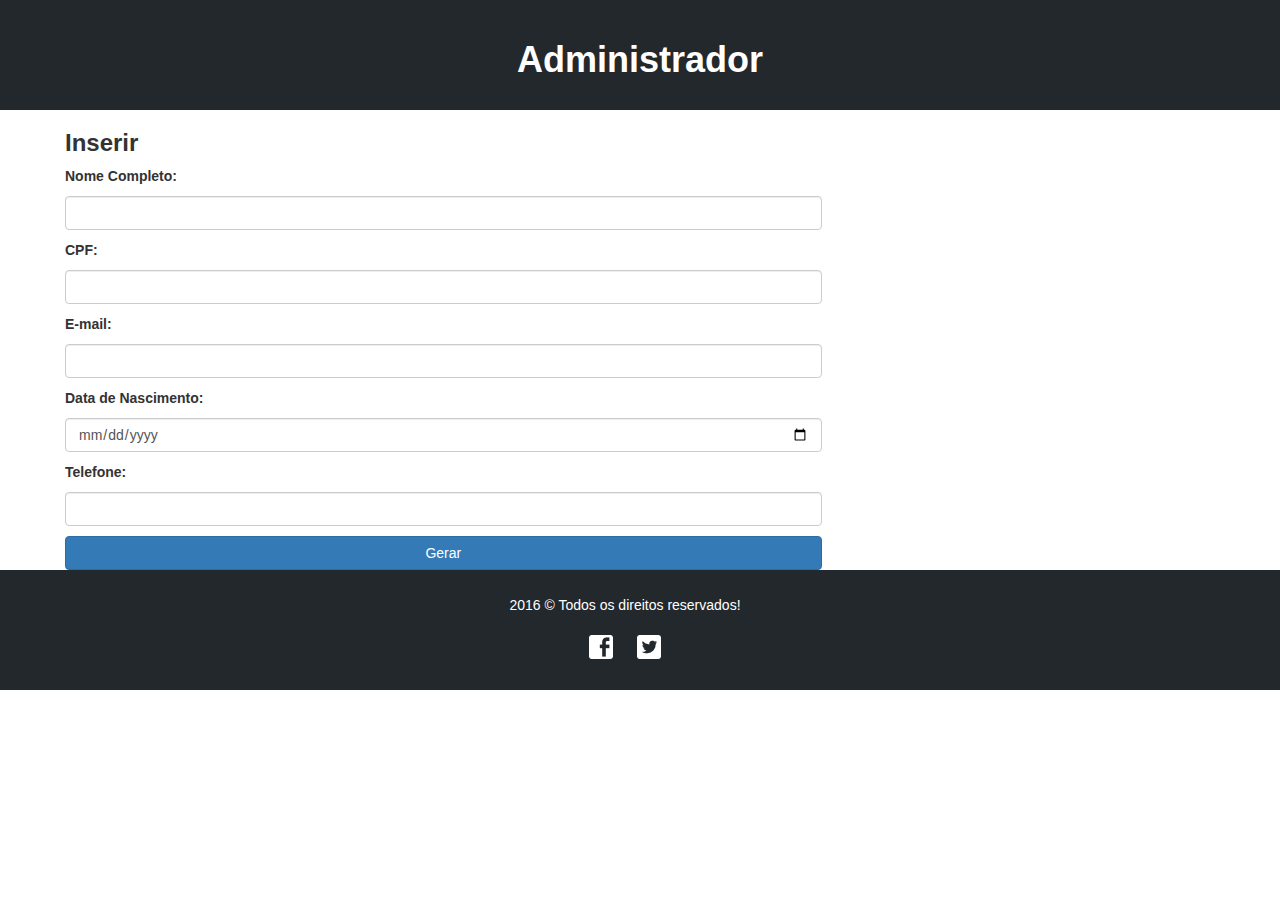
==== administrador.html @ 71e703c9 "Adicionando Administrador.html" ====
<!DOCTYPE html>
<html lang="pt-br">
  <head>
    <meta charset="utf-8">
    <meta name="viewport" content="width=device-width, initial-scale=1">
    <title>Administrador</title>
    <!-- Estilo para resetar as config. dos navegadores -->
    <link rel="stylesheet" type="text/css" href="css/reset.css" media="screen">
    <!-- My CSS Core -->
    <link rel="stylesheet" type="text/css" href="css/style.css" media="screen">
    <!-- CSS Bootstrap -->
    <link rel="stylesheet" type="text/css" href="css/bootstrap.min.css" media="screen">
  </head>
  <body class="administrador">

    <header class="container-fluid">
      <h1 class="text-center"><strong>Administrador</strong></h1>
    </header>

    <section id="controle">
      <div class="container">
        <div class="row">
          <div class="box-form">
            <h3><strong>Inserir</strong></h3>
            <form class="for-horizontal" role="form">

                <div class="row">
                  <label for="nome_completo" class="label-control col-xs-12 col-sm-12 col-md-12">Nome Completo: </label>
                  <div class="col-xs-12 col-sm-12 col-md-8">
                    <input type="text" class="form-control" id="nome_completo" name="nome_completo" required>
                  </div>
                </div>

                <div class="row">
                  <label for="cpf" class="label-control col-xs-12 col-sm-12 col-md-12" class="">CPF: </label>
                  <div class="col-xs-12 col-sm-12 col-md-8">
                    <input type="text" class="form-control col-sm-12" id="cpf" name="cpf" required>
                  </div>
                </div>

                <div class="row">
                  <label for="email" class="label-control col-xs-12 col-sm-12 col-md-12" class="">E-mail: </label>
                  <div class="col-xs-12 col-sm-12 col-md-8">
                    <input type="email" class="form-control col-sm-12" id="email" name="email" required>
                  </div>
                </div>

                <div class="row">
                  <label for="data_nasc" class="label-control col-xs-12 col-sm-12 col-md-12" class="">Data de Nascimento: </label>
                  <div class="col-xs-12 col-sm-12 col-md-8">
                    <input type="date" class="form-control col-sm-12" id="data_nasc" name="data_nasc" required>
                  </div>
                </div>

                <div class="row">
                  <label for="telefone" class="label-control col-xs-12 col-sm-12 col-md-12" class="">Telefone: </label>
                  <div class="col-xs-12 col-sm-12 col-md-8">
                    <input type="text" class="form-control col-sm-12" id="telefone" name="telefone" required>
                  </div>
                </div>

                <div class="row">
                  <div class="col-xs-12 col-sm-12 col-md-8">
                    <button type="submit" class="btn btn-primary col-xs-12 col-sm-12" name="Gerar">Gerar</button>
                  </div>
                </div>

            </form>
          </div> <!-- Inserir -->
        </div> <!-- row -->
      </div> <!-- container -->
    </section>

    <div class="finaly-footer text-center">
      <div class="container">
        <div class="row col-xs-12 col-sm-12 col-md-12">
          <p>
            2016 © Todos os direitos reservados!
          </p>
          <span class="social"><img src="img/social/facebook.png" alt="" /></span>
          <span class="social"><img src="img/social/twitter.png" alt="" /></span>
        </div>
      </div>
    </div>

  </body>
  <!-- Biblioteca JQuery -->
  <script type="text/javascript" src="js/jquery.min.js"></script>
  <!-- JavaScript Bootstrap -->
  <script type="text/javascript" src="js/bootstrap.min.js"></script>
</html>
---- css/style.css ----
* {
  margin: 0;
  padding: 0;
}


body {
    position : relative; /* Por conta do "scrollspy" */
    font-family: 'PT Sans', sans-serif !important;
}

/*Color navbar*/

.navbar {
  background-color: #303183 !important;
}

/* Menu Responsivo */
.navbar-nav li a{
  color: white !important;
  font-weight: bold;
  font-size: 14px;
  text-align: center;
  background-color: #303183;
  height: 80px;
  padding-top: 26px !important;
  margin-top: -8px;
}

/* Menu Responsivo */
.navbar-nav li a:hover{
  color: #303183 !important;
  background-color: white !important;
}

.logo-site {
  width: 50px;
  height: 50px;
}

.navbar-mobile {
  height: 80px;
}

/* Cabeçalho Menu Responsivo -> Aplica pequena distancia da Navbar para o Menu Responsivo */
.navbar-header {
  /*border: 2px solid black;*/
  height: 80px;
}

/* Botão do menu responsivo*/
.button-menu-mobile{
  /*border: 2px solid black !important;*/
  margin-top: 22px !important;
}

/* Media para o menu quando a tela tiver acima de 729px */
@media only screen and (min-width: 729px){
  .navbar-nav li a {
    height: 87px;
    font-weight: bold;
    font-size: 20px;
    padding-right: 30px !important;
    padding-left: 30px !important;
    padding-top: 36px !important;
  }
}

header.index {
  margin-top: 80px;
}

/* Produtos */
section.#produtos {
  /*border: 2px solid black;*/
  /*height: 2100px !important;*/
}

section#produtos h1 {
  margin-top: 85px;
  text-align: center;
  color: #303183;
}

/* Comportamento da .box */
.box {
  /*border: 2px solid black;*/
  text-decoration: none;
  margin-top: 10px;
  margin-left: 10px;
  margin-right: 10px;
  margin-bottom: 40px;
}

/* Comportamento da Box em relação ao <a>*/
.box-link {
  text-decoration: none!important;
  color: #303183 !important;
}

.box-link .fundo {
  background-color: rgba(48, 49, 131, 0.8);
}

.box-link .caption {
  /*border: 2px solid black;*/
  /*max-width: 100%;*/
  color: white;
  background-color: #303183;
  padding: 2px 0 2px 10px;
}


/* Footer */

footer {
  /*border: 2px solid black !important;*/
	background-color: #2d3237;
	height: 750px;
	padding-top: 20px;
}

/* Media para o tamanho da footer para estiver acima de 729px*/
@media only screen and (min-width: 729px){
  footer {
    height: 550px;
  }
}

footer h1 {
  margin-top: 40px;
  color: white;
}

.endereco {
  margin-top: 8px;
  /*border: 2px solid red !important;*/
}

footer p {
  color: #b4b7ba;
  font-size: 20px;
  font-weight: bold;
}

footer hr {
    margin: 0px;
    margin-bottom: 20px;
    background: #647382 !important;
    width: 50px;
}

/* Mapa */
footer section {
  margin-top: 8px;
  /*border: 2px solid red !important;*/
  height:400px;
  width: 100%
}


/* Último rodapé */

.finaly-footer {
	padding-top: 25px;
	background-color: #23282d !important;
	color: white !important;
	height: 120px !important;
}

footer.finaly-footer p {
	color: #b4b7ba;
}

.social img{
	margin-top: 10px;
	margin-right: 10px;
	margin-left: 10px;
}



/*
  ADMINISTRADOR.HTML

  Second page
*/

.administrador header {
  padding: 20px 0 20px 0;
  /*border: 2px solid red !important;*/
  background-color: #23282d !important;
  color: white !important;
}

.administrador section#cadastro {
  height: 1000px !important;
}

.administrador section .box-form {
  margin-right: 10px;
  margin-left: 10px;
  /*border: 2px solid red !important;*/
}

.administrador section .box-form form label, .administrador section .box-form form input {
  margin-bottom: 10px;
  /*border: 2px solid red !important;*/
}
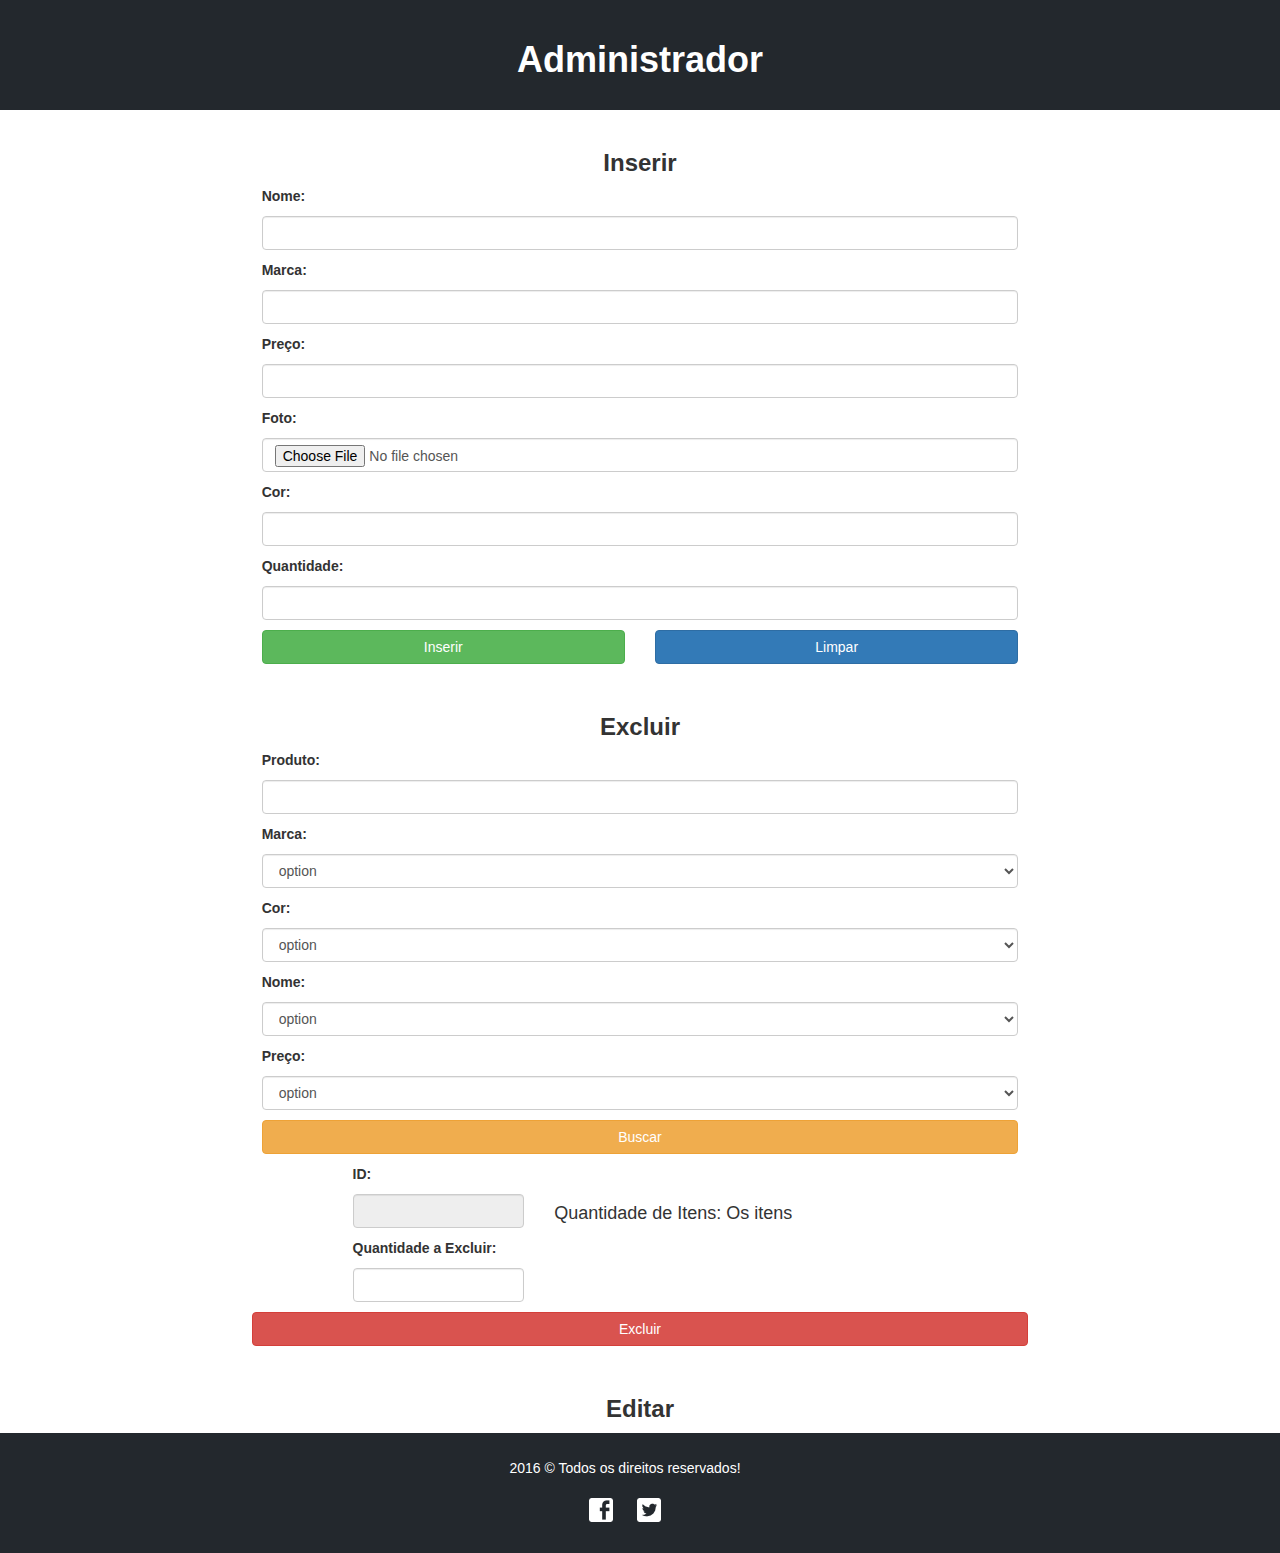
==== commit 7271d352: "Adicionando Produtos.html" ====
--- a/administrador.html
+++ b/administrador.html
@@ -16,58 +16,162 @@
     <header class="container-fluid">
       <h1 class="text-center"><strong>Administrador</strong></h1>
     </header>
-
     <section id="controle">
       <div class="container">
+        <!-- Inserir -->
         <div class="row">
           <div class="box-form">
-            <h3><strong>Inserir</strong></h3>
+            <h3 class="text-center"><strong>Inserir</strong></h3>
             <form class="for-horizontal" role="form">
 
                 <div class="row">
-                  <label for="nome_completo" class="label-control col-xs-12 col-sm-12 col-md-12">Nome Completo: </label>
-                  <div class="col-xs-12 col-sm-12 col-md-8">
-                    <input type="text" class="form-control" id="nome_completo" name="nome_completo" required>
+                  <label for="nome_completo" class="label-control col-xs-12 col-sm-12 col-md-offset-2 col-md-8">Nome: </label>
+                  <div class="col-xs-12 col-sm-12 col-md-offset-2 col-md-8">
+                    <input type="text" class="form-control col-sm-12" id="inserir_nome" name="nome" required>
                   </div>
                 </div>
 
                 <div class="row">
-                  <label for="cpf" class="label-control col-xs-12 col-sm-12 col-md-12" class="">CPF: </label>
-                  <div class="col-xs-12 col-sm-12 col-md-8">
-                    <input type="text" class="form-control col-sm-12" id="cpf" name="cpf" required>
+                  <label for="marca" class="label-control col-xs-12 col-sm-12 col-md-offset-2 col-md-8" class="">Marca: </label>
+                  <div class="col-xs-12 col-sm-12 col-md-offset-2 col-md-8">
+                    <input type="text" class="form-control col-sm-12" id="inserir_marca" name="marca" required>
                   </div>
                 </div>
 
                 <div class="row">
-                  <label for="email" class="label-control col-xs-12 col-sm-12 col-md-12" class="">E-mail: </label>
-                  <div class="col-xs-12 col-sm-12 col-md-8">
-                    <input type="email" class="form-control col-sm-12" id="email" name="email" required>
+                  <label for="preco" class="label-control col-xs-12 col-sm-12 col-md-offset-2 col-md-8" class="">Preço: </label>
+                  <div class="col-xs-12 col-sm-12 col-md-offset-2 col-md-8">
+                    <input type="text" class="form-control col-sm-12" id="inserir_preco" name="preco" required>
                   </div>
                 </div>
 
                 <div class="row">
-                  <label for="data_nasc" class="label-control col-xs-12 col-sm-12 col-md-12" class="">Data de Nascimento: </label>
-                  <div class="col-xs-12 col-sm-12 col-md-8">
-                    <input type="date" class="form-control col-sm-12" id="data_nasc" name="data_nasc" required>
+                  <label for=foto class="label-control col-xs-12 col-sm-12 col-md-offset-2 col-md-8" class="">Foto: </label>
+                  <div class="col-xs-12 col-sm-12 col-md-offset-2 col-md-8">
+                    <input type="file" class="form-control col-sm-12" id="inserir_foto" name="foto" required>
                   </div>
                 </div>
 
                 <div class="row">
-                  <label for="telefone" class="label-control col-xs-12 col-sm-12 col-md-12" class="">Telefone: </label>
-                  <div class="col-xs-12 col-sm-12 col-md-8">
-                    <input type="text" class="form-control col-sm-12" id="telefone" name="telefone" required>
+                  <label for="cor" class="label-control col-xs-12 col-sm-12 col-md-offset-2 col-md-8" class="">Cor: </label>
+                  <div class="col-xs-12 col-sm-12 col-md-offset-2 col-md-8">
+                    <input type="text" class="form-control col-sm-12" id="inserir_cor" name="cor" required>
                   </div>
                 </div>
 
                 <div class="row">
-                  <div class="col-xs-12 col-sm-12 col-md-8">
-                    <button type="submit" class="btn btn-primary col-xs-12 col-sm-12" name="Gerar">Gerar</button>
+                  <label for="quantidade" class="label-control col-xs-12 col-sm-12 col-md-offset-2 col-md-8" class="">Quantidade: </label>
+                  <div class="col-xs-12 col-sm-12 col-md-offset-2 col-md-8">
+                    <input type="number" class="form-control col-sm-12" id="inserir_quantidade" name="quantidade" required>
                   </div>
                 </div>
 
+                <div class="row">
+                  <div class="col-xs-12 col-sm-12 col-md-offset-2 col-md-4">
+                    <button type="submit" class="btn btn-success col-xs-12 col-sm-12" id="inserir_produto" name="inserir">Inserir</button>
+                  </div>
+
+                  <div class="col-xs-12 col-sm-12 col-md-4">
+                    <button type="reset" class="btn btn-primary col-xs-12 col-sm-12" name="limpar">Limpar</button>
+                  </div>
+                </div>
             </form>
-          </div> <!-- Inserir -->
+          </div> <!-- box-form -->
         </div> <!-- row -->
+
+        <!-- Excluir -->
+        <div class="row">
+          <div class="box-form">
+            <h3 class="text-center"><strong>Excluir</strong></h3>
+            <form class="form-horizontal" role="form">
+
+              <div class="row">
+                <label for="produto" class="label-control col-xs-12 col-sm-12 col-md-offset-2 col-md-8">Produto: </label>
+                <div class="col-xs-12 col-sm-12 col-md-offset-2 col-md-8">
+                  <input type="text" class="form-control col-sm-12" id="excluir_produto" name="produto" required>
+                </div>
+              </div>
+
+              <div class="row">
+                <label for="marca" class="label-control col-xs-12 col-sm-12 col-md-offset-2 col-md-8">Marca: </label>
+                <div class="col-xs-12 col-sm-12 col-md-offset-2 col-md-8">
+                  <select class="form-control col-sm-12" id="excluir_marca" name="marca" required>
+                    <option value="option">option</option>
+                  </select>
+                </div>
+              </div>
+
+              <div class="row">
+                <label for="cor" class="label-control col-xs-12 col-sm-12 col-md-offset-2 col-md-8">Cor: </label>
+                <div class="col-xs-12 col-sm-12 col-md-offset-2 col-md-8">
+                  <select class="form-control col-sm-12" id="excluir_cor" name="cor" required>
+                    <option value="option">option</option>
+                  </select>
+                </div>
+              </div>
+
+              <div class="row">
+                <label for="nome" class="label-control col-xs-12 col-sm-12 col-md-offset-2 col-md-8">Nome: </label>
+                <div class="col-xs-12 col-sm-12 col-md-offset-2 col-md-8">
+                  <select class="form-control col-sm-12" id="excluir_nome" name="nome" required>
+                    <option value="option">option</option>
+                  </select>
+                </div>
+              </div>
+
+              <div class="row">
+                <label for="preco" class="label-control col-xs-12 col-sm-12 col-md-offset-2 col-md-8">Preço: </label>
+                <div class="col-xs-12 col-sm-12 col-md-offset-2 col-md-8">
+                  <select class="form-control col-sm-12" id="excluir_preco" name="preco" required>
+                    <option value="option">option</option>
+                  </select>
+                </div>
+              </div>
+
+              <div class="row">
+                <div class="col-xs-12 col-sm-12 col-md-offset-2 col-md-8">
+                  <button type="submit" class="btn btn-warning col-xs-12 col-sm-12" id="busca_excluir" name="buscar">Buscar</button>
+                </div>
+              <div>
+
+              <div class="row">
+                <label for="id" class="label-control col-xs-offset-2 col-xs-12 col-sm-12 col-md-offset-3 col-md-8">ID: </label>
+                <div class="col-xs-offset-2 col-xs-4 col-sm-2 col-md-offset-3 col-md-2">
+                  <input type="text" class="form-control col-sm-12" id="id_produto" name="id" required disabled>
+                </div>
+
+                <div class="col-xs-3 col-sm-3 col-md-3">
+                  <h4>
+                    Quantidade de Itens:
+                    <span id="quantidade_itens">Os itens</span>
+                  </h4>
+                </div>
+              </div>
+
+              <div class="row">
+                <label for="quant_excluir" class="label-control col-xs-offset-2 col-xs-12 col-sm-12 col-md-offset-3 col-md-8">Quantidade a Excluir: </label>
+                <div class="col-xs-offset-2 col-xs-4 col-sm-2 col-md-offset-3 col-md-2">
+                  <input type="number" class="form-control col-sm-12" id="quantidade_excluir" name="quant_excluir" required>
+                </div>
+              </div>
+
+              <div class="row">
+                <div class="col-xs-offset-2 col-xs-8 col-sm-12 col-md-offset-2 col-md-8">
+                  <button type="submit" class="btn btn-danger col-xs-12 col-sm-12 col-md-12" id="botao_excluir" name="botao_buscar">Excluir</button>
+                </div>
+              <div>
+
+            </form>
+          </div> <!-- box-form -->
+        </div> <!-- row -->
+
+        <!-- Editar -->
+        <div class="row">
+          <div class="box-form">
+            <h3 class="text-center"><strong>Editar</strong></h3>
+          </div> <!-- box-form -->
+        </div> <!-- row -->
+
       </div> <!-- container -->
     </section>
 
--- a/css/style.css
+++ b/css/style.css
@@ -200,10 +200,28 @@
 .administrador section .box-form {
   margin-right: 10px;
   margin-left: 10px;
-  /*border: 2px solid red !important;*/
-}
-
-.administrador section .box-form form label, .administrador section .box-form form input {
+  padding-top: 20px;
+  /*border: 2px solid red !important;*/
+}
+
+.administrador section .box-form form label, .administrador section .box-form form input,
+.administrador section .box-form form select, .administrador section .box-form form button {
   margin-bottom: 10px;
   /*border: 2px solid red !important;*/
 }
+
+/*
+  PRODUTOS.HTML
+
+  Terceira Página
+*/
+
+.comprar header {
+  height: 200px;
+  border: 2px solid red;
+}
+
+.comprar section {
+  height: 400px;
+  border: 2px solid orange;
+}
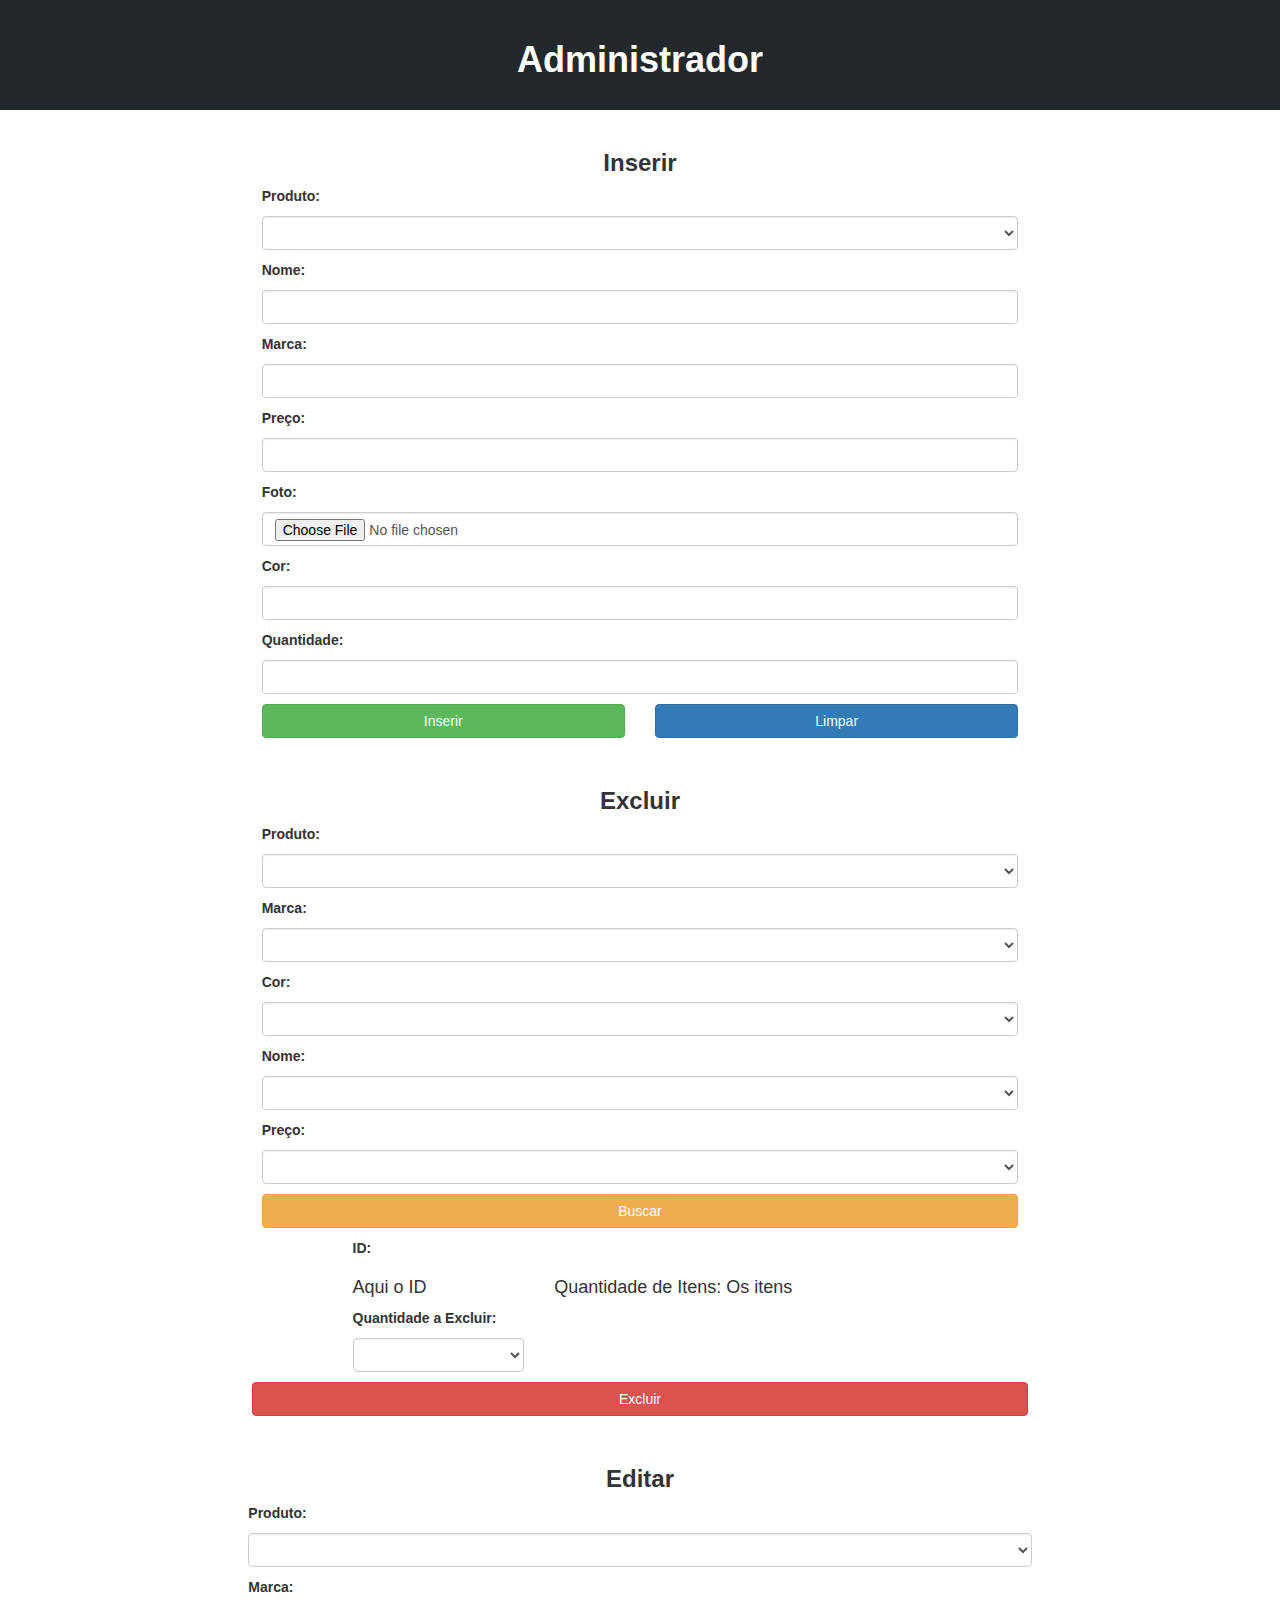
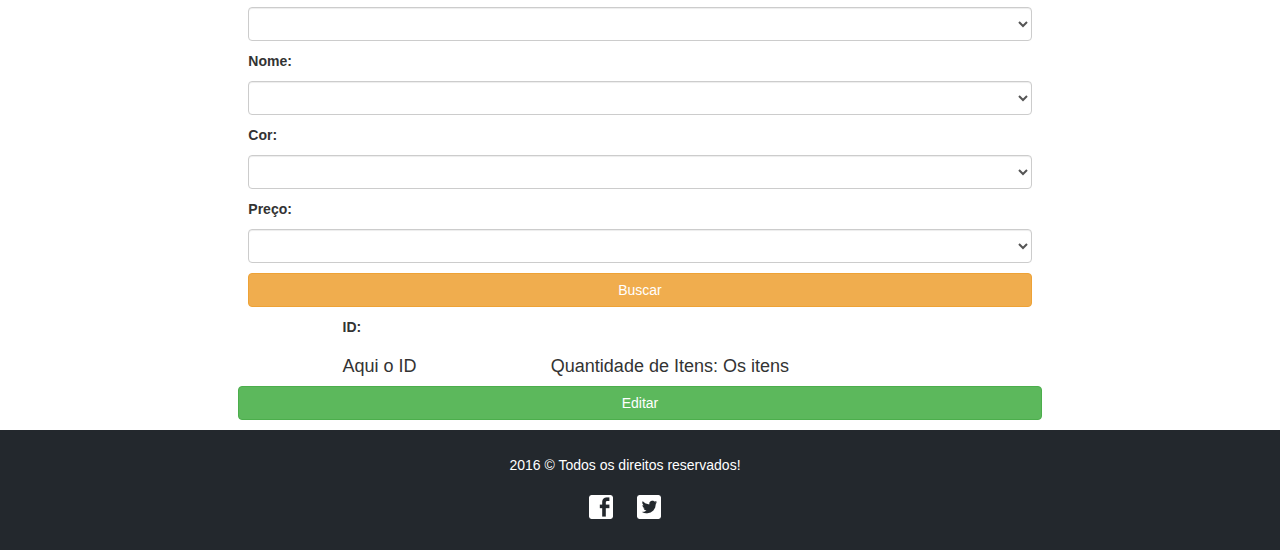
==== commit e76ef812: "Modificações em Administrador" ====
--- a/administrador.html
+++ b/administrador.html
@@ -22,7 +22,22 @@
         <div class="row">
           <div class="box-form">
             <h3 class="text-center"><strong>Inserir</strong></h3>
-            <form class="for-horizontal" role="form">
+            <form class="for-horizontal" role="form" id="form_inserir">
+
+              <div class="row">
+                <label for="produto" class="label-control col-xs-12 col-sm-12 col-md-offset-2 col-md-8">Produto: </label>
+                <div class="col-xs-12 col-sm-12 col-md-offset-2 col-md-8">
+                  <select class="form-control col-sm-12" id="inserir_produto" name="produto" required>
+                    <option value=""></option>
+                    <option value="violao">violao</option>
+                    <option value="guitarra">guitarra</option>
+                    <option value="contra_baixo">contra_baixo</option>
+                    <option value="pedal">pedal</option>
+                    <option value="amplificador">amplificador</option>
+                    <option value="corda">corda</option>
+                  </select>
+                </div>
+              </div>
 
                 <div class="row">
                   <label for="nome_completo" class="label-control col-xs-12 col-sm-12 col-md-offset-2 col-md-8">Nome: </label>
@@ -83,12 +98,20 @@
         <div class="row">
           <div class="box-form">
             <h3 class="text-center"><strong>Excluir</strong></h3>
-            <form class="form-horizontal" role="form">
+            <form class="form-horizontal" role="form" id="form_excluir">
 
               <div class="row">
                 <label for="produto" class="label-control col-xs-12 col-sm-12 col-md-offset-2 col-md-8">Produto: </label>
                 <div class="col-xs-12 col-sm-12 col-md-offset-2 col-md-8">
-                  <input type="text" class="form-control col-sm-12" id="excluir_produto" name="produto" required>
+                  <select class="form-control col-sm-12" name="produto" id="excluir_produto" required>
+                    <option value=""></option>
+                    <option value="violao">violao</option>
+                    <option value="guitarra">guitarra</option>
+                    <option value="contra_baixo">contra_baixo</option>
+                    <option value="pedal">pedal</option>
+                    <option value="amplificador">amplificador</option>
+                    <option value="corda">corda</option>
+                  </select>
                 </div>
               </div>
 
@@ -96,7 +119,7 @@
                 <label for="marca" class="label-control col-xs-12 col-sm-12 col-md-offset-2 col-md-8">Marca: </label>
                 <div class="col-xs-12 col-sm-12 col-md-offset-2 col-md-8">
                   <select class="form-control col-sm-12" id="excluir_marca" name="marca" required>
-                    <option value="option">option</option>
+
                   </select>
                 </div>
               </div>
@@ -105,7 +128,7 @@
                 <label for="cor" class="label-control col-xs-12 col-sm-12 col-md-offset-2 col-md-8">Cor: </label>
                 <div class="col-xs-12 col-sm-12 col-md-offset-2 col-md-8">
                   <select class="form-control col-sm-12" id="excluir_cor" name="cor" required>
-                    <option value="option">option</option>
+
                   </select>
                 </div>
               </div>
@@ -114,7 +137,7 @@
                 <label for="nome" class="label-control col-xs-12 col-sm-12 col-md-offset-2 col-md-8">Nome: </label>
                 <div class="col-xs-12 col-sm-12 col-md-offset-2 col-md-8">
                   <select class="form-control col-sm-12" id="excluir_nome" name="nome" required>
-                    <option value="option">option</option>
+
                   </select>
                 </div>
               </div>
@@ -123,7 +146,7 @@
                 <label for="preco" class="label-control col-xs-12 col-sm-12 col-md-offset-2 col-md-8">Preço: </label>
                 <div class="col-xs-12 col-sm-12 col-md-offset-2 col-md-8">
                   <select class="form-control col-sm-12" id="excluir_preco" name="preco" required>
-                    <option value="option">option</option>
+
                   </select>
                 </div>
               </div>
@@ -137,13 +160,15 @@
               <div class="row">
                 <label for="id" class="label-control col-xs-offset-2 col-xs-12 col-sm-12 col-md-offset-3 col-md-8">ID: </label>
                 <div class="col-xs-offset-2 col-xs-4 col-sm-2 col-md-offset-3 col-md-2">
-                  <input type="text" class="form-control col-sm-12" id="id_produto" name="id" required disabled>
+                  <h4>
+                    <span id="id_produto_excluir">Aqui o ID</span>
+                  </h4>
                 </div>
 
                 <div class="col-xs-3 col-sm-3 col-md-3">
                   <h4>
                     Quantidade de Itens:
-                    <span id="quantidade_itens">Os itens</span>
+                    <span id="quantidade_itens_excluir">Os itens</span>
                   </h4>
                 </div>
               </div>
@@ -151,7 +176,9 @@
               <div class="row">
                 <label for="quant_excluir" class="label-control col-xs-offset-2 col-xs-12 col-sm-12 col-md-offset-3 col-md-8">Quantidade a Excluir: </label>
                 <div class="col-xs-offset-2 col-xs-4 col-sm-2 col-md-offset-3 col-md-2">
-                  <input type="number" class="form-control col-sm-12" id="quantidade_excluir" name="quant_excluir" required>
+                  <select class="form-control col-sm-12" name="quant_excluir" id="quantidade_excluir" required>
+
+                  </select>
                 </div>
               </div>
 
@@ -169,6 +196,152 @@
         <div class="row">
           <div class="box-form">
             <h3 class="text-center"><strong>Editar</strong></h3>
+
+            <form class="for-horizontal" role="form" id="form_editar">
+
+              <div class="row">
+                <label for="produto" class="label-control col-xs-12 col-sm-12 col-md-offset-2 col-md-8">Produto: </label>
+                <div class="col-xs-12 col-sm-12 col-md-offset-2 col-md-8">
+                  <select class="form-control col-sm-12" name="produto" id="editar_produto" required>
+                    <option value=""></option>
+                    <option value="violao">violao</option>
+                    <option value="guitarra">guitarra</option>
+                    <option value="contra_baixo">contra_baixo</option>
+                    <option value="pedal">pedal</option>
+                    <option value="amplificador">amplificador</option>
+                    <option value="corda">corda</option>
+                  </select>
+                </div>
+              </div>
+
+              <div class="row">
+                <label for="marca" class="label-control col-xs-12 col-sm-12 col-md-offset-2 col-md-8">Marca: </label>
+                <div class="col-xs-12 col-sm-12 col-md-offset-2 col-md-8">
+                  <select class="form-control col-sm-12" name="marca" id="editar_marca" required>
+
+                  </select>
+                </div>
+              </div>
+
+              <div class="row">
+                <label for="nome" class="label-control col-xs-12 col-sm-12 col-md-offset-2 col-md-8">Nome: </label>
+                <div class="col-xs-12 col-sm-12 col-md-offset-2 col-md-8">
+                  <select class="form-control col-sm-12" name="nome" id="editar_nome" required>
+
+                  </select>
+                </div>
+              </div>
+
+              <div class="row">
+                <label for="cor" class="label-control col-xs-12 col-sm-12 col-md-offset-2 col-md-8">Cor: </label>
+                <div class="col-xs-12 col-sm-12 col-md-offset-2 col-md-8">
+                  <select class="form-control col-sm-12" name="cor" id="editar_cor" required>
+
+                  </select>
+                </div>
+              </div>
+
+              <div class="row">
+                <label for="preco" class="label-control col-xs-12 col-sm-12 col-md-offset-2 col-md-8">Preço: </label>
+                <div class="col-xs-12 col-sm-12 col-md-offset-2 col-md-8">
+                  <select class="form-control col-sm-12" name="preco" id="editar_preco" required>
+
+                  </select>
+                </div>
+              </div>
+
+              <div class="row">
+                <div class="col-xs-12 col-sm-12 col-md-offset-2 col-md-8">
+                  <button type="submit" class="btn btn-warning col-xs-12 col-sm-12" id="busca_editar" name="buscar">Buscar</button>
+                </div>
+              <div>
+
+              <div class="row">
+                <label for="id" class="label-control col-xs-offset-2 col-xs-12 col-sm-12 col-md-offset-3 col-md-8">ID: </label>
+                <div class="col-xs-offset-2 col-xs-4 col-sm-2 col-md-offset-3 col-md-2">
+                  <h4>
+                    <span id="id_produto_editar">Aqui o ID</span>
+                  </h4>
+                </div>
+
+                <div class="col-xs-3 col-sm-3 col-md-3">
+                  <h4>
+                    Quantidade de Itens:
+                    <span id="quantidade_itens_editar">Os itens</span>
+                  </h4>
+                </div>
+              </div>
+
+              <div class="row">
+                <div class="col-xs-offset-2 col-xs-8 col-sm-12 col-md-offset-2 col-md-8">
+                  <button type="submit" class="btn btn-success col-xs-12 col-sm-12 col-md-12" id="botao_editar" name="botao_editar" data-toggle="modal" data-target="#modalEditar">Editar</button>
+                </div>
+              <div>
+
+                <!-- Modal -->
+                <div class="modal fade" id="modalEditar" role="dialog">
+                  <div class="modal-dialog">
+
+                    <!-- Conteudo da Modal -->
+                    <div class="modal-content">
+                      <div class="modal-header">
+                        <!-- X no conto superior direito -->
+                        <button type="button" class="close" data-dismiss="modal">&times;</button>
+                        <h4 class="modal-title">Editar</h4>
+                      </div>
+                      <form class="form-horizontal" role="form" id="modal_form_ediatr">
+                        <div class="modal-body">
+
+                          <div class="row">
+                            <label for="modal_marca" class="label-control col-xs-12 col-sm-12 col-md-12">Nova Marca: </label>
+                            <div class="col-xs-12 col-sm-12 col-md-12">
+                              <input type="text" class="form-control col-sm-12" id="modal_marca_editar" name="modal_marca" required>
+                            </div>
+                          </div>
+
+                          <div class="row">
+                            <label for="modal_nome" class="label-control col-xs-12 col-sm-12 col-md-12">Novo Nome: </label>
+                            <div class="col-xs-12 col-sm-12 col-md-12">
+                              <input type="text" class="form-control col-sm-12" id="modal_nome_editar" name="modal_nome" required>
+                            </div>
+                          </div>
+
+                          <div class="row">
+                            <label for="modal_cor" class="label-control col-xs-12 col-sm-12 col-md-12">Nova Cor: </label>
+                            <div class="col-xs-12 col-sm-12 col-md-12">
+                              <input type="text" class="form-control col-sm-12" id="modal_cor_editar" name="modal_cor" required>
+                            </div>
+                          </div>
+
+                          <div class="row">
+                            <label for="modal_preco" class="label-control col-xs-12 col-sm-12 col-md-12">Novo Preço: </label>
+                            <div class="col-xs-12 col-sm-12 col-md-12">
+                              <input type="text" class="form-control col-sm-12" id="modal_preco_editar" name="modal_preco" required>
+                            </div>
+                          </div>
+
+                        </div> <!-- Modal Body -->
+
+                        <div class="modal-footer">
+                          <div class="row">
+                            <div class="col-xs-12 col-sm-12 col-md-offset-2 col-md-4">
+                              <button type="submit" class="btn btn-success col-xs-12 col-sm-12" id="modal_botao_editar" name="modal_botao_editar">Salvar</button>
+                            </div>
+
+                            <div class="col-xs-12 col-sm-12 col-md-4">
+                              <button type="reset" class="btn btn-primary col-xs-12 col-sm-12" name="limpar">Limpar</button>
+                            </div>
+                          </div>
+                        </div> <!-- Modal Footer -->
+
+                      </form>
+                    </div> <!-- Fim conteudo modal -->
+
+                  </div>
+                </div> <!-- Fim MODAL -->
+
+            </form> <!-- Form Editar -->
+
           </div> <!-- box-form -->
         </div> <!-- row -->
 
--- a/css/style.css
+++ b/css/style.css
@@ -33,6 +33,26 @@
   background-color: white !important;
 }
 
+.pesquisar{
+  /*border: 2px solid red !important;*/
+  background-color: #303183;
+  padding-top: 26px !important;
+  margin-top: -8px;
+  height: 80px;
+  text-align: center !important;
+}
+
+.pesquisar input{
+  width: 200px !important;
+  margin-left: 20px;
+  margin-right: 10px;
+}
+
+
+/*.menu {
+  border: 2px solid red;
+}*/
+
 .logo-site {
   width: 50px;
   height: 50px;
@@ -60,10 +80,23 @@
     height: 87px;
     font-weight: bold;
     font-size: 20px;
-    padding-right: 30px !important;
-    padding-left: 30px !important;
+    padding-right: 20px !important;
+    padding-left: 20px !important;
     padding-top: 36px !important;
   }
+
+  .pesquisar{
+    margin-right: 20px;
+    padding-top: 30px !important;
+    width: 310px !important;
+  }
+
+  .pesquisar input{
+    margin-left: 0;
+    margin-right: 10px;
+    width: 196px !important;
+  }
+
 }
 
 header.index {
@@ -211,17 +244,10 @@
 }
 
 /*
-  PRODUTOS.HTML
-
-  Terceira Página
+  Parte Da Pesquisa
+  Classe com display: none, e etc
 */
 
-.comprar header {
-  height: 200px;
-  border: 2px solid red;
-}
-
-.comprar section {
-  height: 400px;
-  border: 2px solid orange;
-}
+.esconder {
+    display: none;
+}
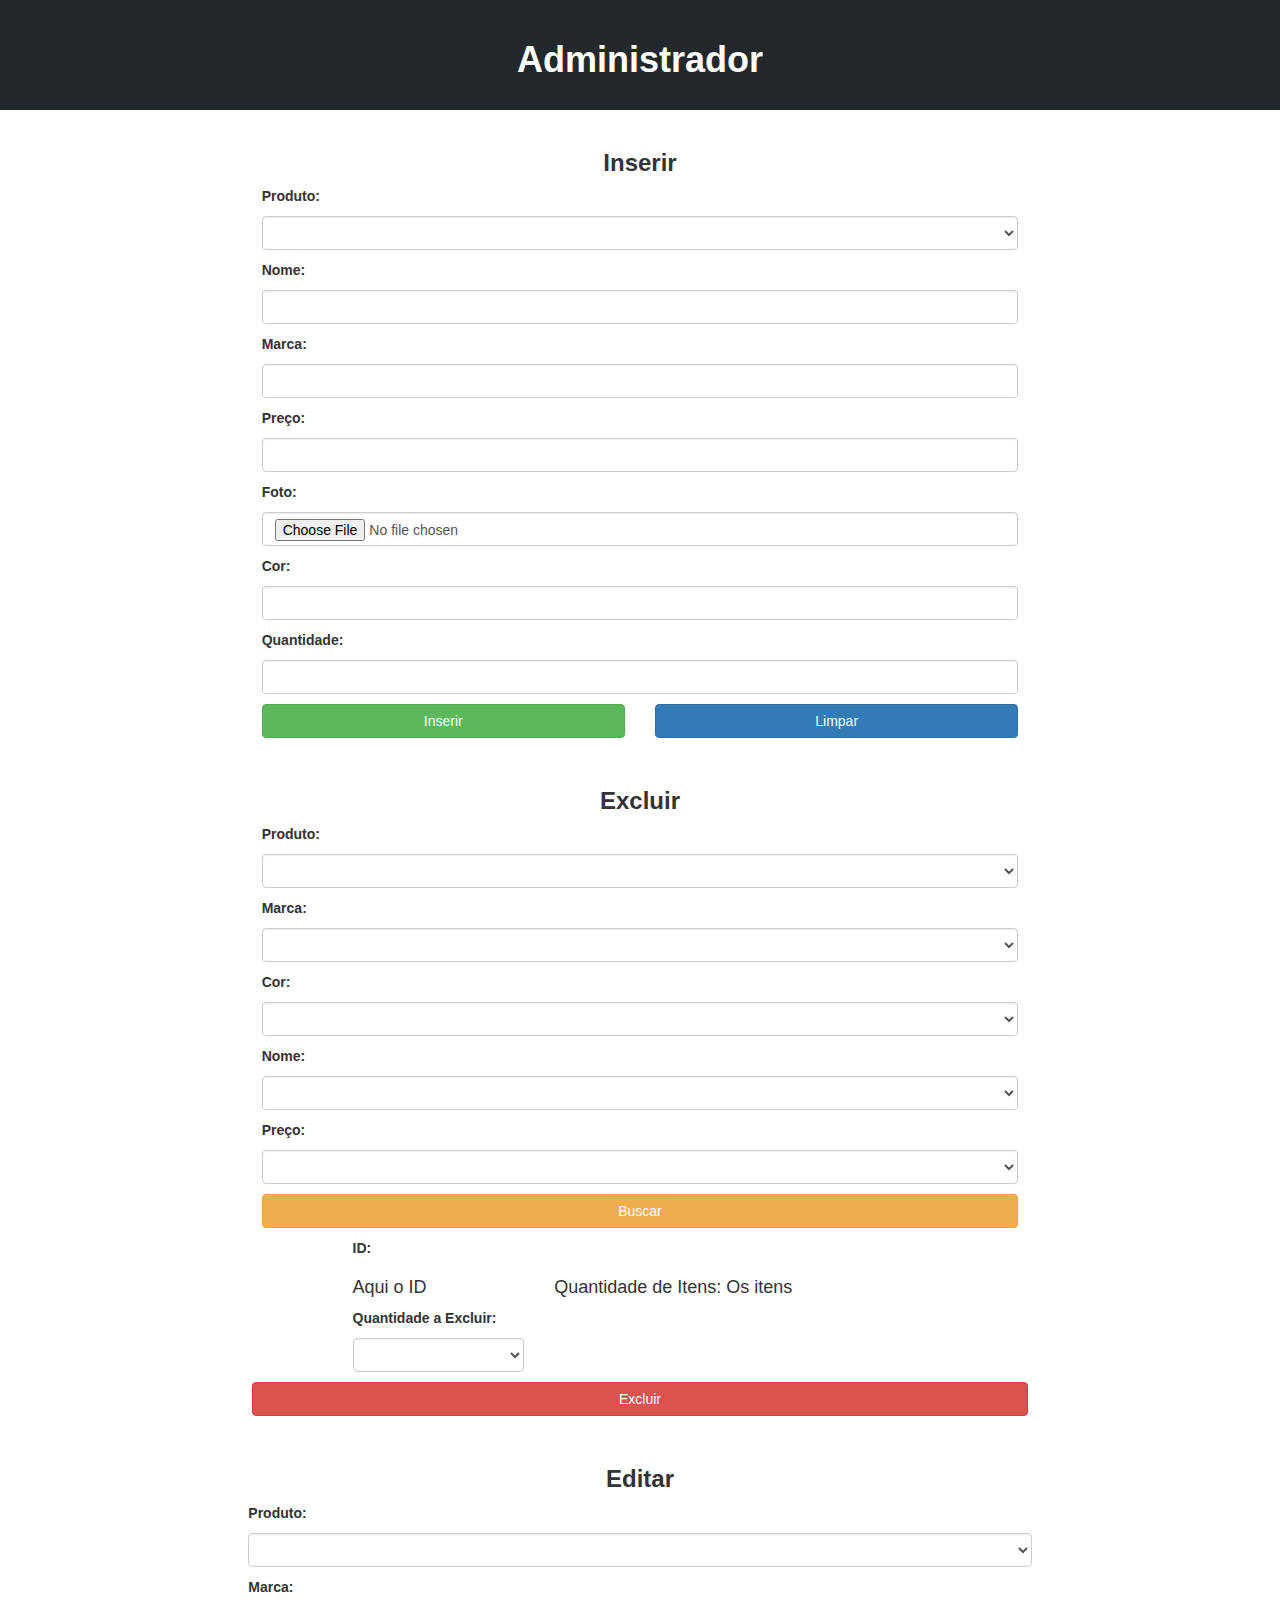
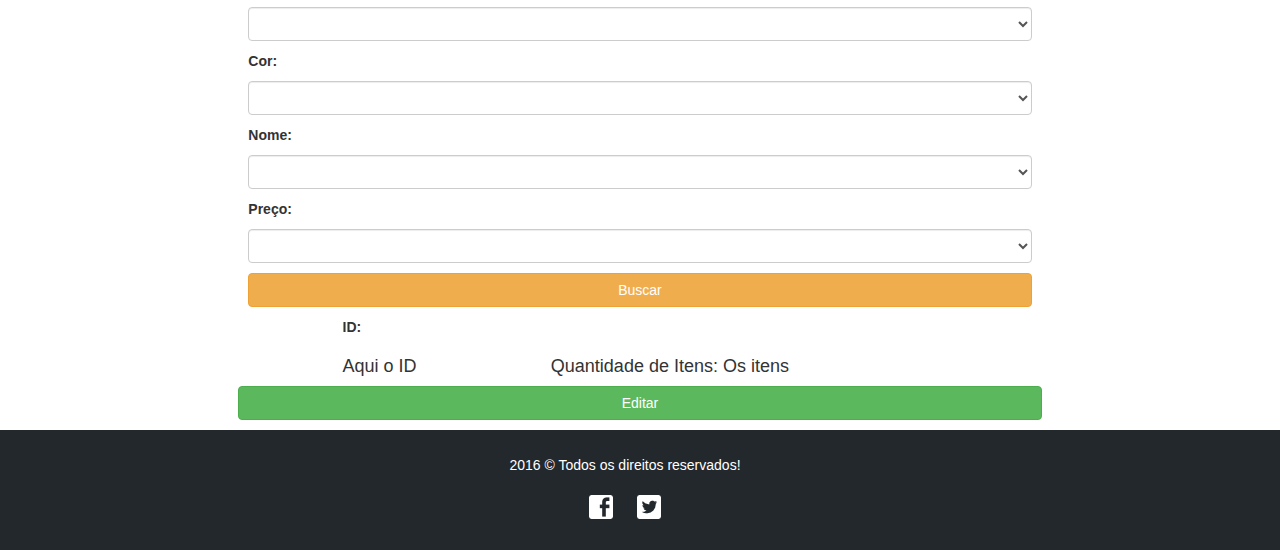
==== commit 69cc8b1c: "Modificando campo em Administrador.html" ====
--- a/administrador.html
+++ b/administrador.html
@@ -224,18 +224,18 @@
               </div>
 
               <div class="row">
+                <label for="cor" class="label-control col-xs-12 col-sm-12 col-md-offset-2 col-md-8">Cor: </label>
+                <div class="col-xs-12 col-sm-12 col-md-offset-2 col-md-8">
+                  <select class="form-control col-sm-12" name="cor" id="editar_cor" required>
+
+                  </select>
+                </div>
+              </div>
+
+              <div class="row">
                 <label for="nome" class="label-control col-xs-12 col-sm-12 col-md-offset-2 col-md-8">Nome: </label>
                 <div class="col-xs-12 col-sm-12 col-md-offset-2 col-md-8">
                   <select class="form-control col-sm-12" name="nome" id="editar_nome" required>
-
-                  </select>
-                </div>
-              </div>
-
-              <div class="row">
-                <label for="cor" class="label-control col-xs-12 col-sm-12 col-md-offset-2 col-md-8">Cor: </label>
-                <div class="col-xs-12 col-sm-12 col-md-offset-2 col-md-8">
-                  <select class="form-control col-sm-12" name="cor" id="editar_cor" required>
 
                   </select>
                 </div>
--- a/css/style.css
+++ b/css/style.css
@@ -103,6 +103,16 @@
   margin-top: 80px;
 }
 
+
+/* Section que irá aparecer ou desaparecer */
+section#filtro {
+  margin-top: 80px;
+  background-color:#f0ad4e !important;
+  color: black;
+  /*border: 2px solid red;*/
+  padding-bottom: 16px;
+}
+
 /* Produtos */
 section.#produtos {
   /*border: 2px solid black;*/
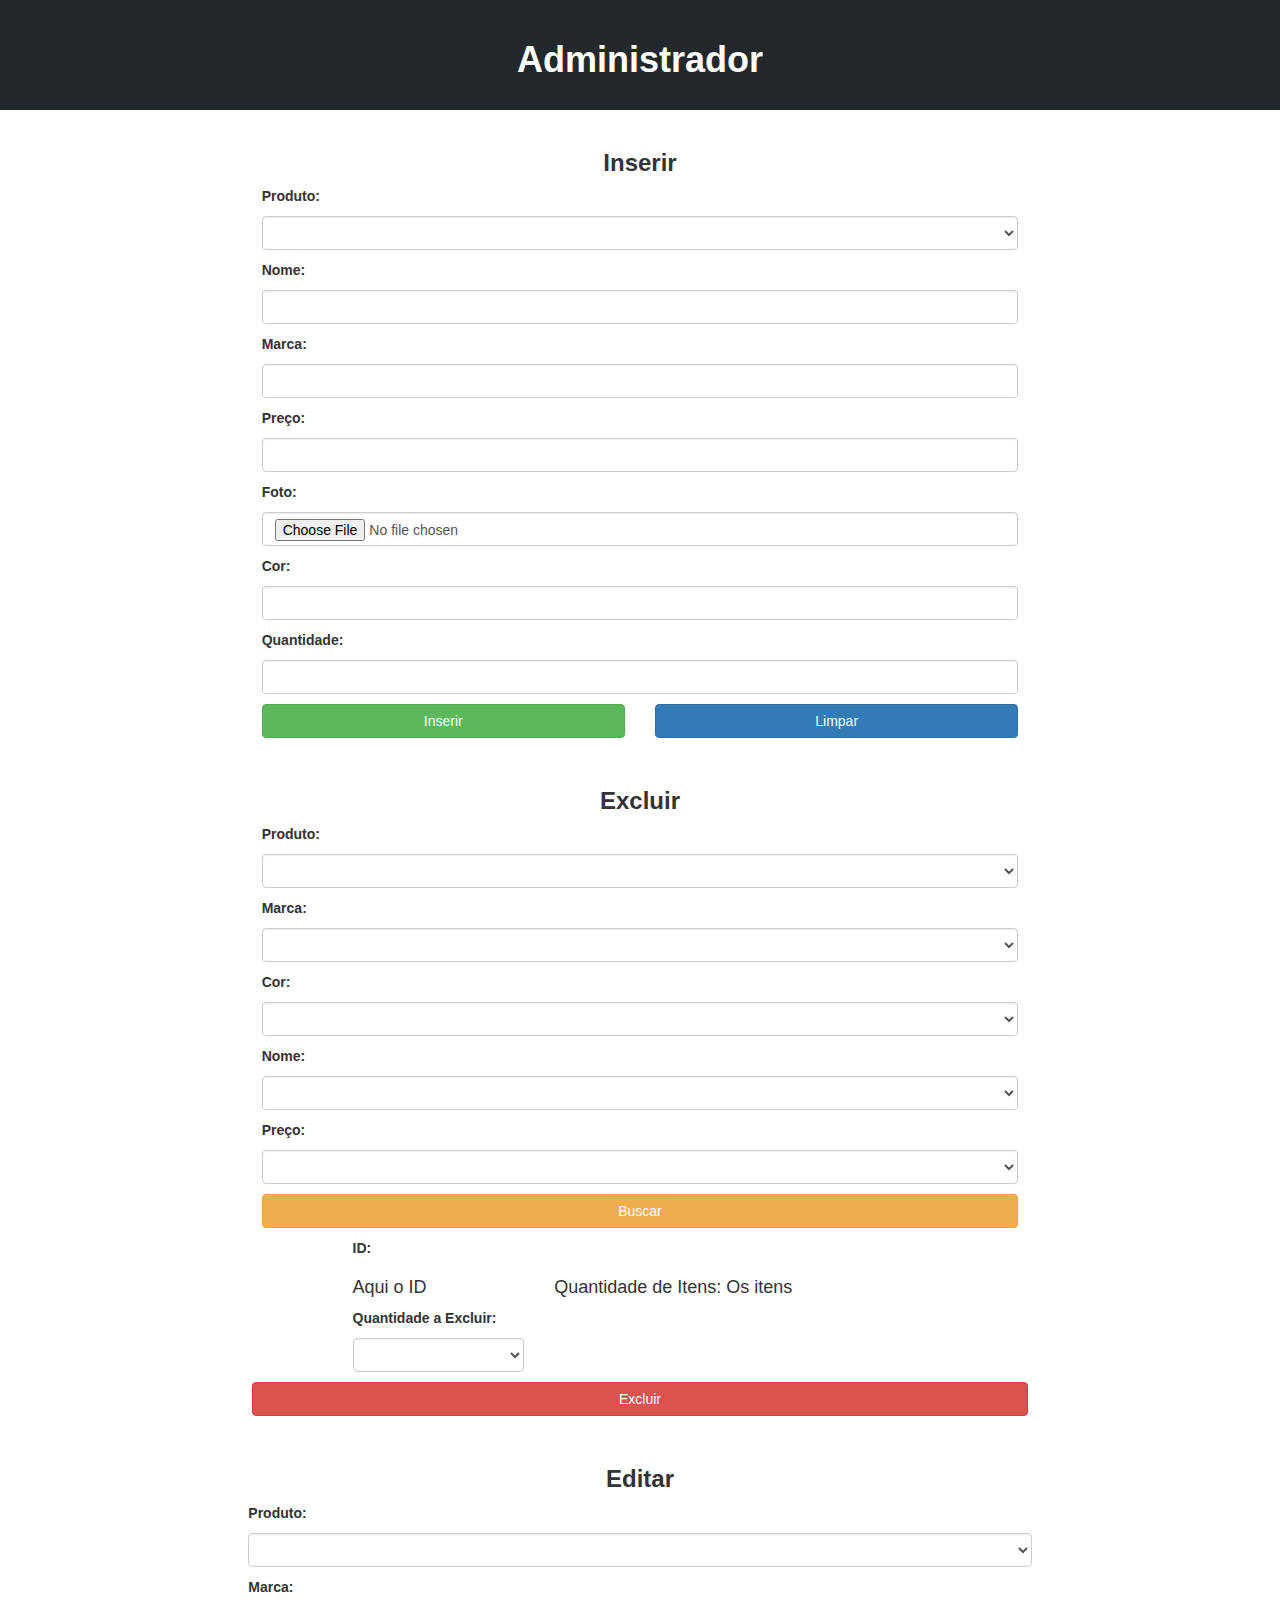
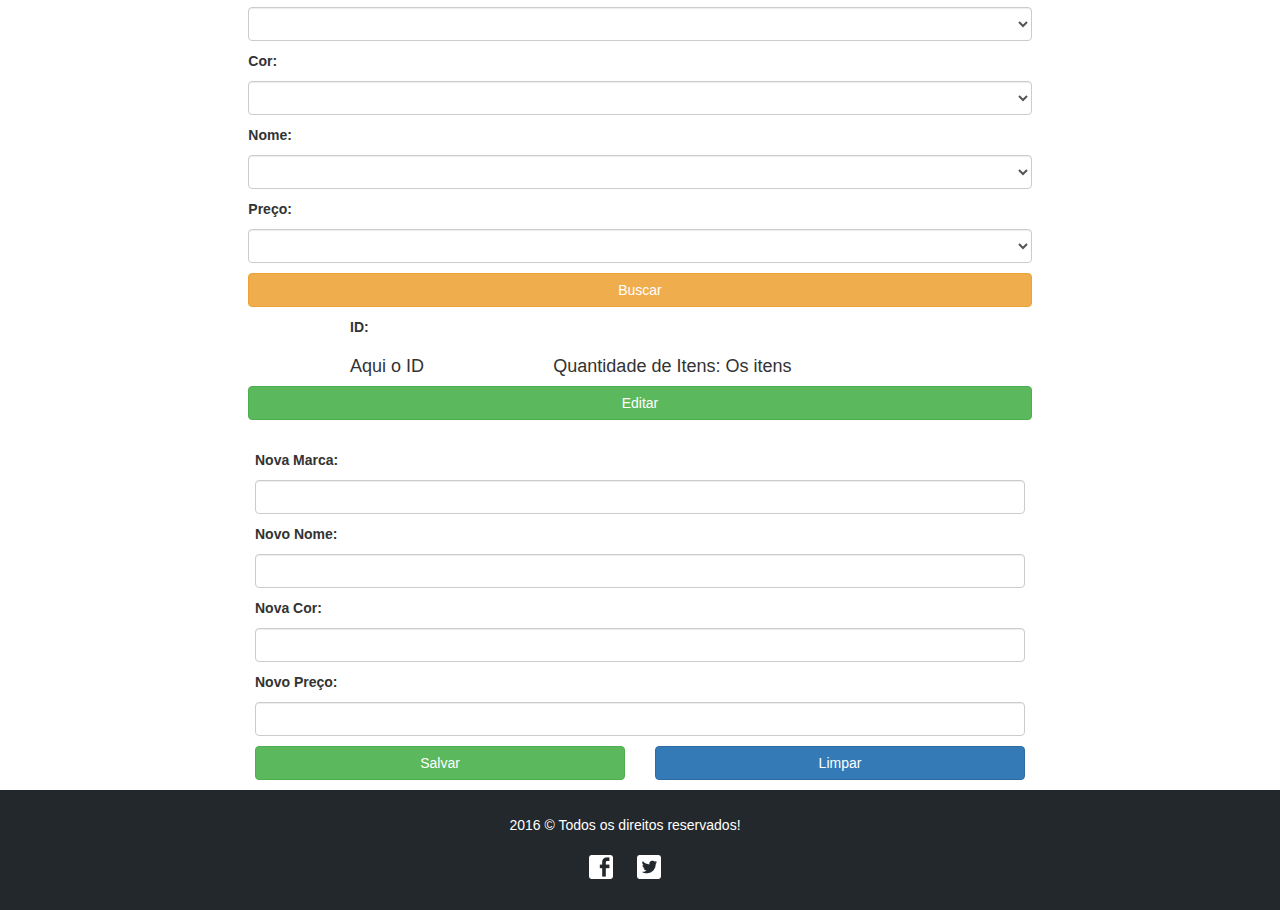
==== commit ea992502: "Modificação 2 em admin.html" ====
--- a/administrador.html
+++ b/administrador.html
@@ -254,7 +254,7 @@
                 <div class="col-xs-12 col-sm-12 col-md-offset-2 col-md-8">
                   <button type="submit" class="btn btn-warning col-xs-12 col-sm-12" id="busca_editar" name="buscar">Buscar</button>
                 </div>
-              <div>
+              </div>
 
               <div class="row">
                 <label for="id" class="label-control col-xs-offset-2 col-xs-12 col-sm-12 col-md-offset-3 col-md-8">ID: </label>
@@ -274,73 +274,53 @@
 
               <div class="row">
                 <div class="col-xs-offset-2 col-xs-8 col-sm-12 col-md-offset-2 col-md-8">
-                  <button type="submit" class="btn btn-success col-xs-12 col-sm-12 col-md-12" id="botao_editar" name="botao_editar" data-toggle="modal" data-target="#modalEditar">Editar</button>
-                </div>
-              <div>
-
-                <!-- Modal -->
-                <div class="modal fade" id="modalEditar" role="dialog">
-                  <div class="modal-dialog">
-
-                    <!-- Conteudo da Modal -->
-                    <div class="modal-content">
-                      <div class="modal-header">
-                        <!-- X no conto superior direito -->
-                        <button type="button" class="close" data-dismiss="modal">&times;</button>
-                        <h4 class="modal-title">Editar</h4>
-                      </div>
-                      <form class="form-horizontal" role="form" id="modal_form_ediatr">
-                        <div class="modal-body">
-
-                          <div class="row">
-                            <label for="modal_marca" class="label-control col-xs-12 col-sm-12 col-md-12">Nova Marca: </label>
-                            <div class="col-xs-12 col-sm-12 col-md-12">
-                              <input type="text" class="form-control col-sm-12" id="modal_marca_editar" name="modal_marca" required>
-                            </div>
-                          </div>
-
-                          <div class="row">
-                            <label for="modal_nome" class="label-control col-xs-12 col-sm-12 col-md-12">Novo Nome: </label>
-                            <div class="col-xs-12 col-sm-12 col-md-12">
-                              <input type="text" class="form-control col-sm-12" id="modal_nome_editar" name="modal_nome" required>
-                            </div>
-                          </div>
-
-                          <div class="row">
-                            <label for="modal_cor" class="label-control col-xs-12 col-sm-12 col-md-12">Nova Cor: </label>
-                            <div class="col-xs-12 col-sm-12 col-md-12">
-                              <input type="text" class="form-control col-sm-12" id="modal_cor_editar" name="modal_cor" required>
-                            </div>
-                          </div>
-
-                          <div class="row">
-                            <label for="modal_preco" class="label-control col-xs-12 col-sm-12 col-md-12">Novo Preço: </label>
-                            <div class="col-xs-12 col-sm-12 col-md-12">
-                              <input type="text" class="form-control col-sm-12" id="modal_preco_editar" name="modal_preco" required>
-                            </div>
-                          </div>
-
-                        </div> <!-- Modal Body -->
-
-                        <div class="modal-footer">
-                          <div class="row">
-                            <div class="col-xs-12 col-sm-12 col-md-offset-2 col-md-4">
-                              <button type="submit" class="btn btn-success col-xs-12 col-sm-12" id="modal_botao_editar" name="modal_botao_editar">Salvar</button>
-                            </div>
-
-                            <div class="col-xs-12 col-sm-12 col-md-4">
-                              <button type="reset" class="btn btn-primary col-xs-12 col-sm-12" name="limpar">Limpar</button>
-                            </div>
-                          </div>
-                        </div> <!-- Modal Footer -->
-
-                      </form>
-                    </div> <!-- Fim conteudo modal -->
-
-                  </div>
-                </div> <!-- Fim MODAL -->
-
+                  <button type="submit" class="btn btn-success col-xs-12 col-sm-12 col-md-12" id="botao_editar" name="botao_editar">Editar</button>
+                </div>
+              </div>
             </form> <!-- Form Editar -->
+
+            <!-- Form Com os Label: NOVO -->
+            <form class="form-horizontal" role="form" id="modal_form_ediatr">
+              <div class="box-form">
+                <div class="row">
+                  <label for="modal_marca" class="label-control col-xs-12 col-sm-12 col-md-offset-2 col-md-8">Nova Marca: </label>
+                  <div class="col-xs-12 col-sm-12 col-md-offset-2 col-md-8">
+                    <input type="text" class="form-control col-sm-12" id="modal_marca_editar" name="modal_marca" required>
+                  </div>
+                </div>
+
+                <div class="row">
+                  <label for="modal_nome" class="label-control col-xs-12 col-sm-12 col-md-offset-2 col-md-8">Novo Nome: </label>
+                  <div class="col-xs-12 col-sm-12 col-md-offset-2 col-md-8">
+                    <input type="text" class="form-control col-sm-12" id="modal_nome_editar" name="modal_nome" required>
+                  </div>
+                </div>
+
+                <div class="row">
+                  <label for="modal_cor" class="label-control col-xs-12 col-sm-12 col-md-offset-2 col-md-8">Nova Cor: </label>
+                  <div class="col-xs-12 col-sm-12 col-md-offset-2 col-md-8">
+                    <input type="text" class="form-control col-sm-12" id="modal_cor_editar" name="modal_cor" required>
+                  </div>
+                </div>
+
+                <div class="row">
+                  <label for="modal_preco" class="label-control col-xs-12 col-sm-12 col-md-offset-2 col-md-8">Novo Preço: </label>
+                  <div class="col-xs-12 col-sm-12 col-md-offset-2 col-md-8">
+                    <input type="text" class="form-control col-sm-12" id="modal_preco_editar" name="modal_preco" required>
+                  </div>
+                </div>
+
+                <div class="row">
+                  <div class="col-xs-12 col-sm-12 col-md-offset-2 col-md-4">
+                    <button type="submit" class="btn btn-success col-xs-12 col-sm-12" id="modal_botao_editar" name="modal_botao_editar">Salvar</button>
+                  </div>
+                  <div class="col-xs-12 col-sm-12 col-md-4">
+                    <button type="reset" class="btn btn-primary col-xs-12 col-sm-12" name="limpar">Limpar</button>
+                  </div>
+                </div>
+
+              </div> <!--box-form -->
+            </form> <!--Form com label NOVO -->
 
           </div> <!-- box-form -->
         </div> <!-- row -->
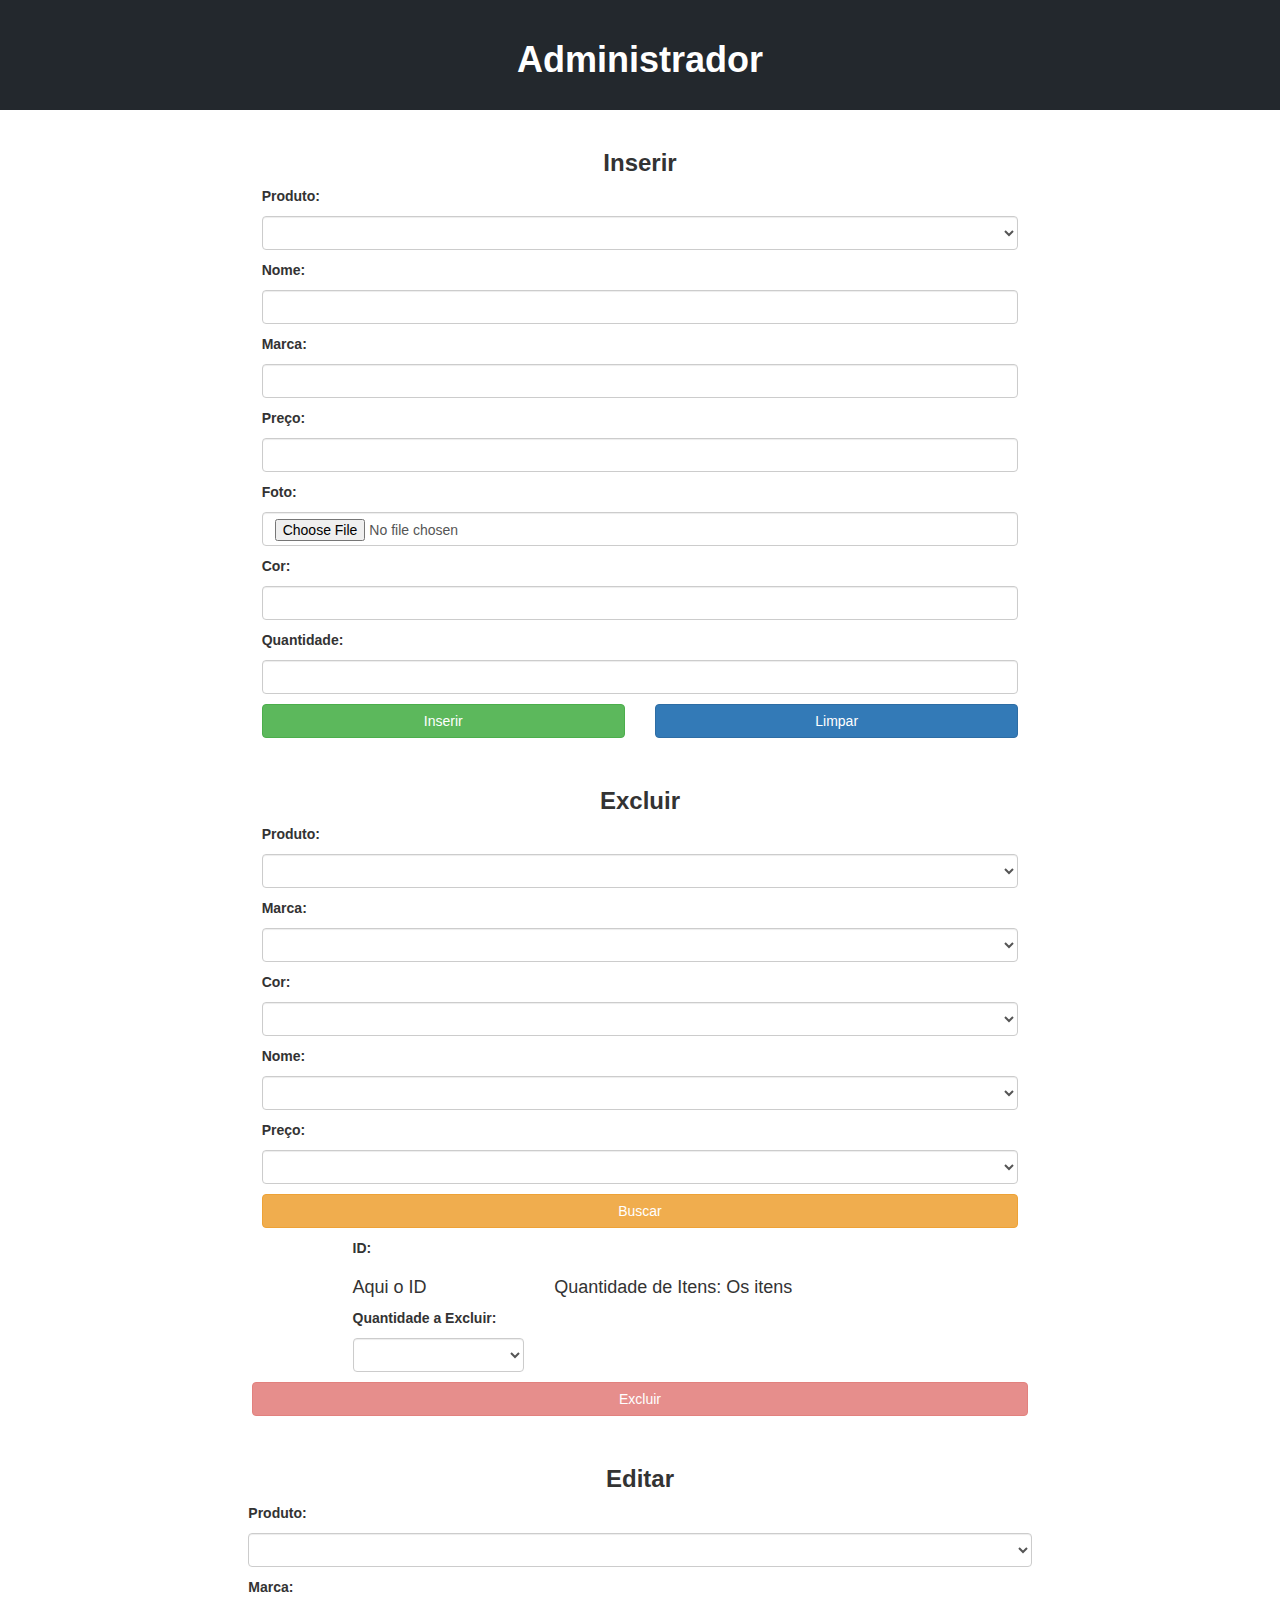
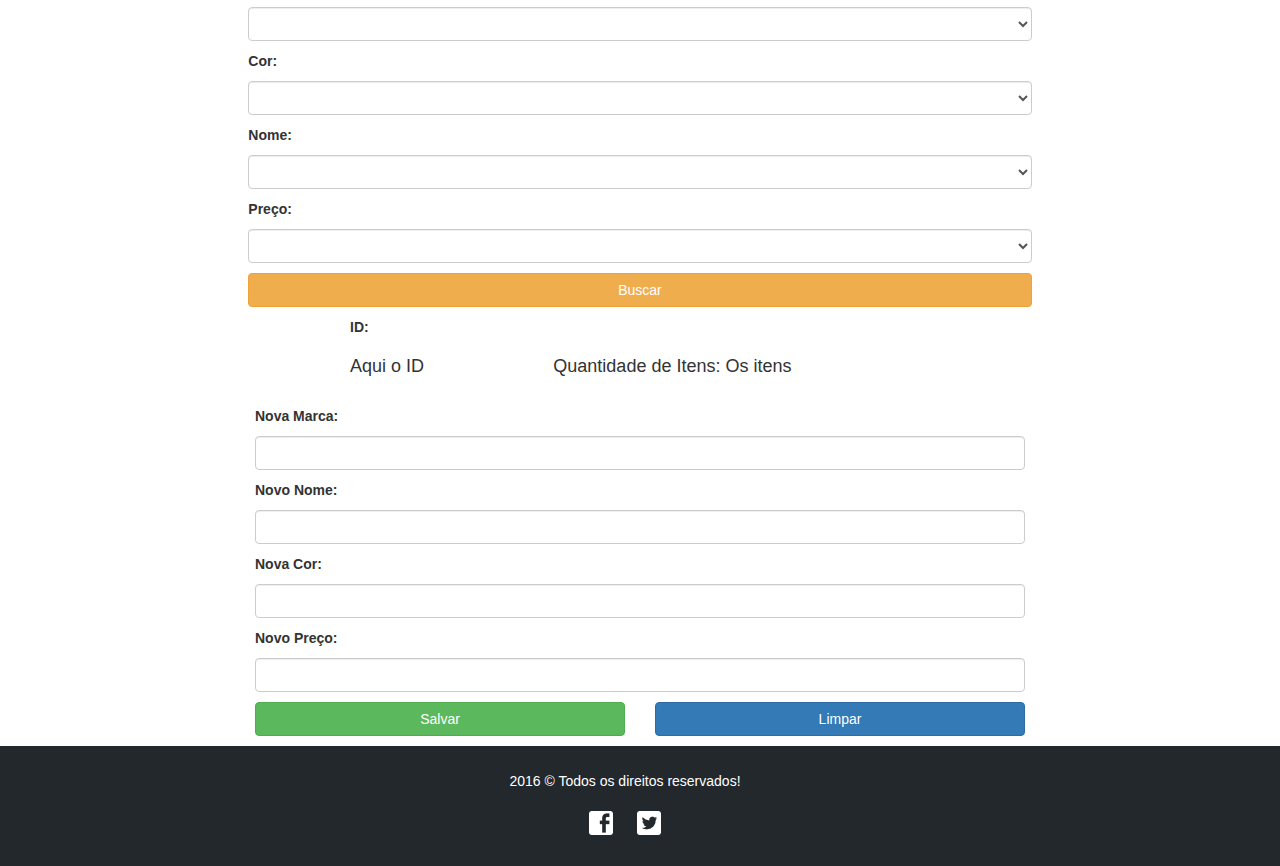
==== commit aa0aa0ff: "correcao de ids e alguns elementos adicionados" ====
--- a/administrador.html
+++ b/administrador.html
@@ -176,7 +176,7 @@
               <div class="row">
                 <label for="quant_excluir" class="label-control col-xs-offset-2 col-xs-12 col-sm-12 col-md-offset-3 col-md-8">Quantidade a Excluir: </label>
                 <div class="col-xs-offset-2 col-xs-4 col-sm-2 col-md-offset-3 col-md-2">
-                  <select class="form-control col-sm-12" name="quant_excluir" id="quantidade_excluir" required>
+                  <select class="form-control col-sm-12" name="quant_excluir" id="quantidade_excluir">
 
                   </select>
                 </div>
@@ -272,15 +272,15 @@
                 </div>
               </div>
 
-              <div class="row">
+              <!--<div class="row">
                 <div class="col-xs-offset-2 col-xs-8 col-sm-12 col-md-offset-2 col-md-8">
-                  <button type="submit" class="btn btn-success col-xs-12 col-sm-12 col-md-12" id="botao_editar" name="botao_editar">Editar</button>
-                </div>
-              </div>
+                  <button class="btn btn-success col-xs-12 col-sm-12 col-md-12" id="botao_editar" name="botao_editar">Editar</button>
+                </div>
+              </div>-->
             </form> <!-- Form Editar -->
 
             <!-- Form Com os Label: NOVO -->
-            <form class="form-horizontal" role="form" id="modal_form_ediatr">
+            <form class="form-horizontal" role="form" id="modal_form_editar">
               <div class="box-form">
                 <div class="row">
                   <label for="modal_marca" class="label-control col-xs-12 col-sm-12 col-md-offset-2 col-md-8">Nova Marca: </label>
@@ -344,5 +344,6 @@
   <!-- Biblioteca JQuery -->
   <script type="text/javascript" src="js/jquery.min.js"></script>
   <!-- JavaScript Bootstrap -->
-  <script type="text/javascript" src="js/bootstrap.min.js"></script>
+  <script type="text/javascript" src="js/salvar_excluir_editar.js"></script>
+   <script type="text/javascript" src="js/bootstrap.min.js"></script>
 </html>
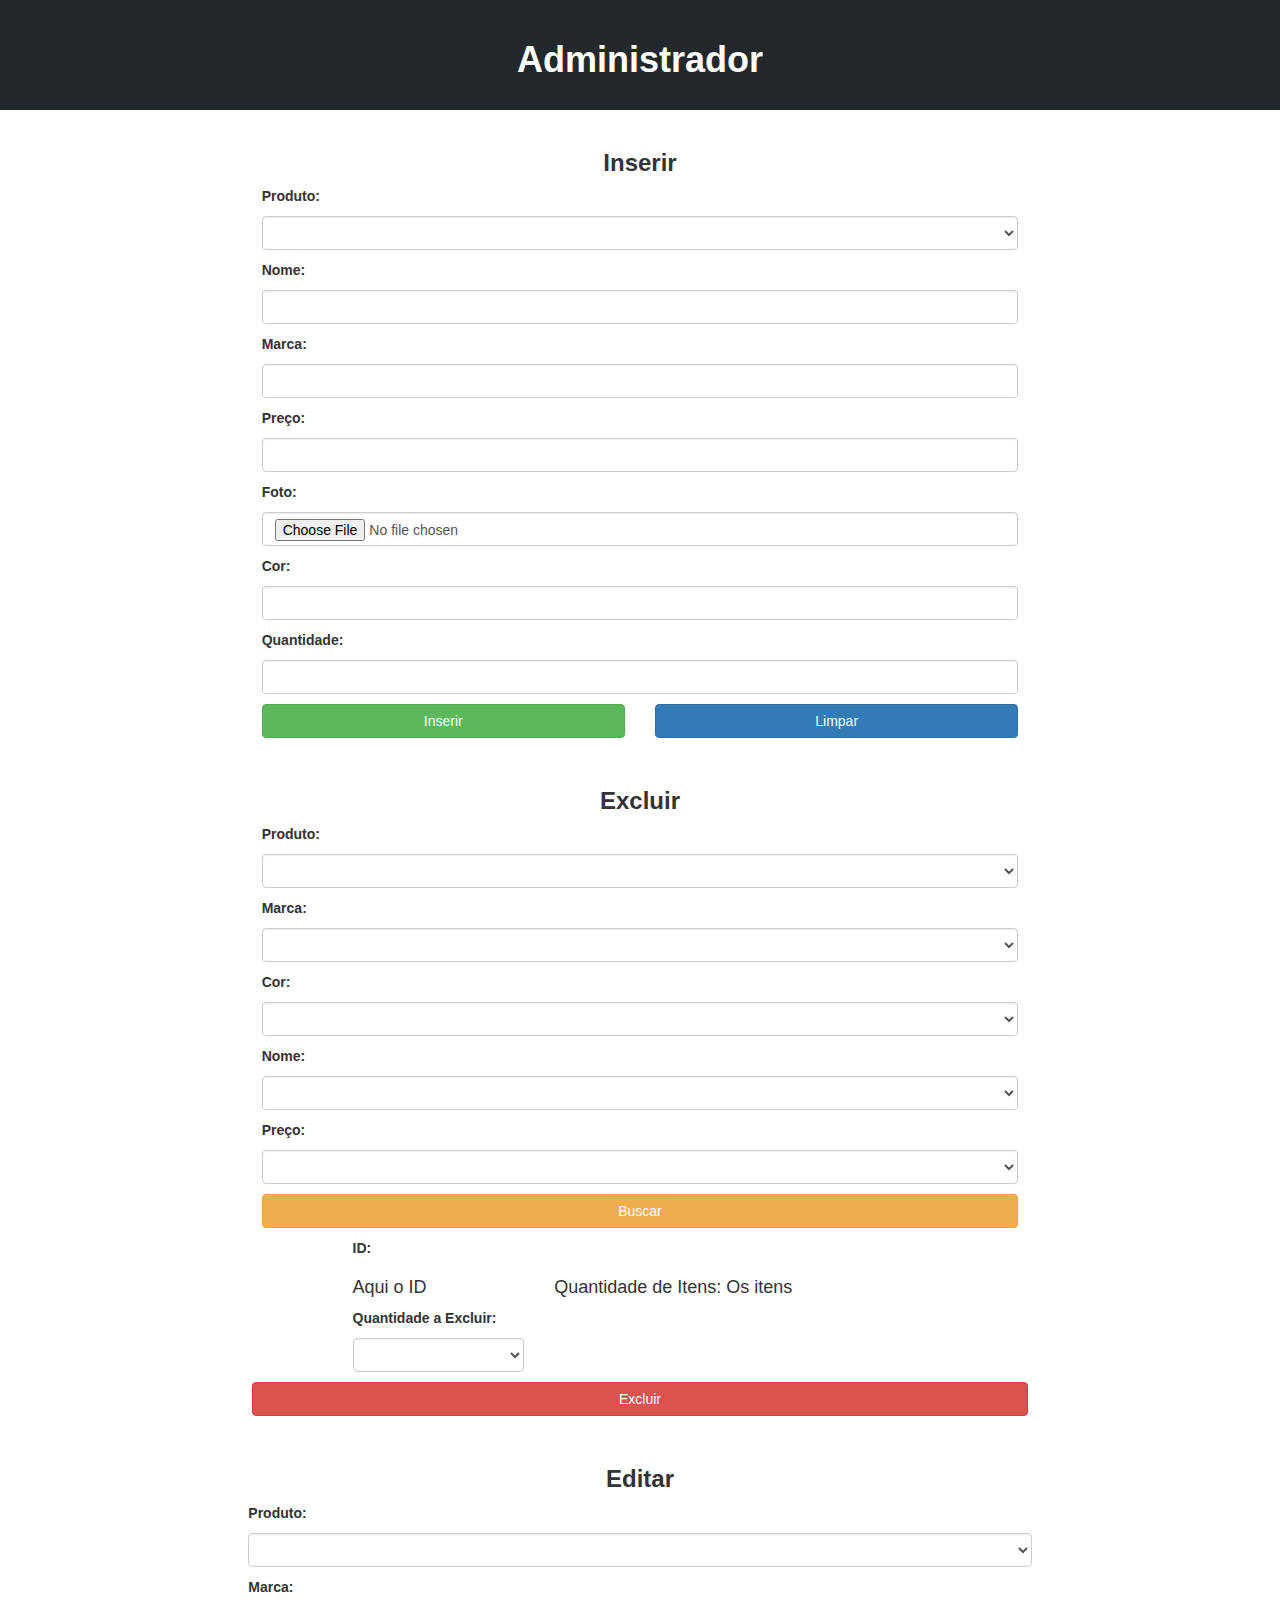
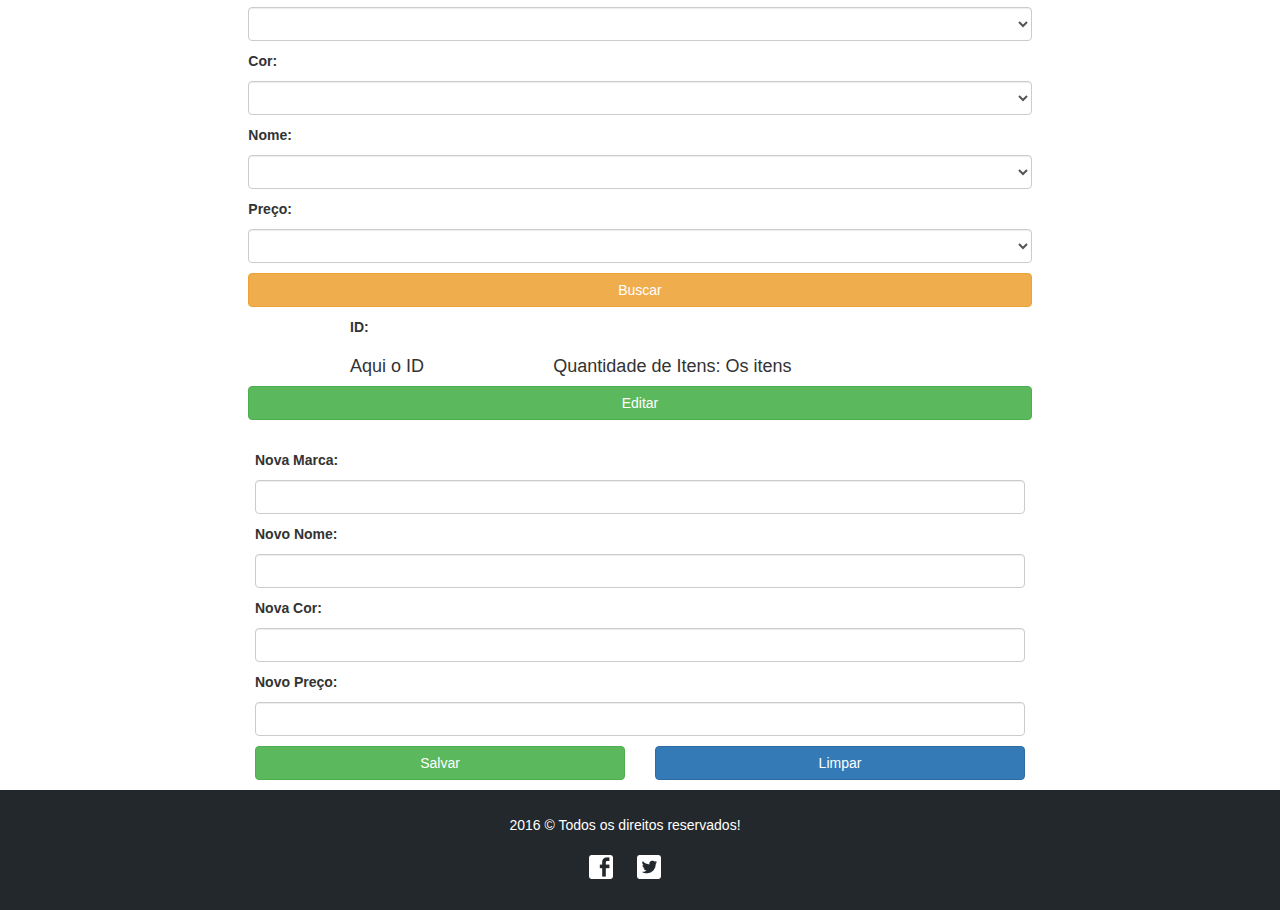
==== commit 6e520d32: "Modificando Index.html" ====
--- a/administrador.html
+++ b/administrador.html
@@ -272,11 +272,11 @@
                 </div>
               </div>
 
-              <!--<div class="row">
+              <div class="row">
                 <div class="col-xs-offset-2 col-xs-8 col-sm-12 col-md-offset-2 col-md-8">
-                  <button class="btn btn-success col-xs-12 col-sm-12 col-md-12" id="botao_editar" name="botao_editar">Editar</button>
-                </div>
-              </div>-->
+                  <button type="submit" class="btn btn-success col-xs-12 col-sm-12 col-md-12" id="botao_editar" name="botao_editar">Editar</button>
+                </div>
+              </div>
             </form> <!-- Form Editar -->
 
             <!-- Form Com os Label: NOVO -->
@@ -344,6 +344,5 @@
   <!-- Biblioteca JQuery -->
   <script type="text/javascript" src="js/jquery.min.js"></script>
   <!-- JavaScript Bootstrap -->
-  <script type="text/javascript" src="js/salvar_excluir_editar.js"></script>
-   <script type="text/javascript" src="js/bootstrap.min.js"></script>
+  <script type="text/javascript" src="js/bootstrap.min.js"></script>
 </html>
--- a/css/style.css
+++ b/css/style.css
@@ -104,6 +104,10 @@
 }
 
 
+
+
+
+
 /* Section que irá aparecer ou desaparecer */
 section#filtro {
   margin-top: 80px;
@@ -113,6 +117,10 @@
   padding-bottom: 16px;
 }
 
+
+
+
+
 /* Produtos */
 section.#produtos {
   /*border: 2px solid black;*/
